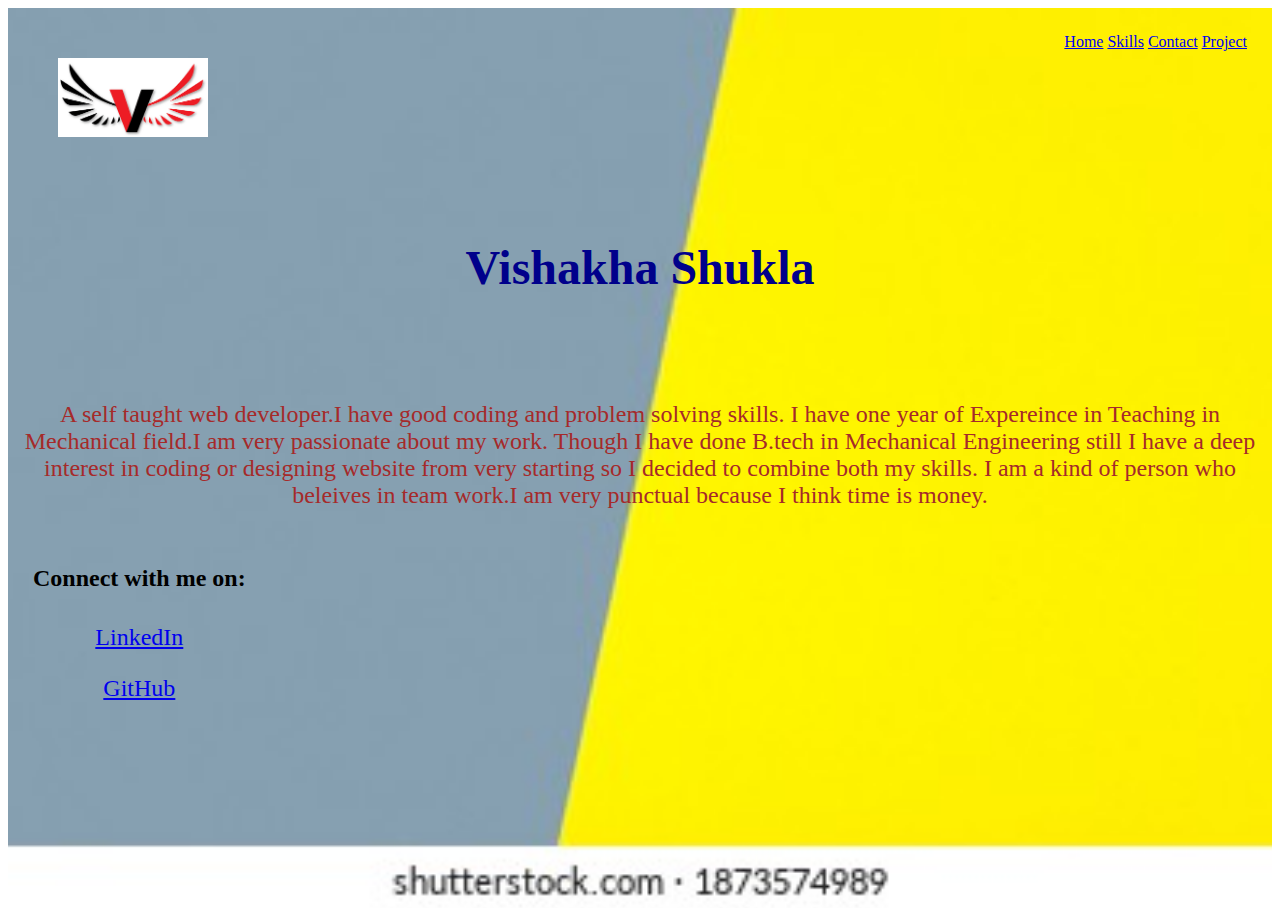
==== index.html @ a9dd8348 "do" ====
<!DOCTYPE HTML>
<HTML>
<head>
    <link  rel="stylesheet" type="text/css" href="css/style.css" media="all"/>
   
   
<title>Vishakha Shukla</title>

</head> 
<body>
<div class="header">
    
    <div class="logo">
          <img src="logo image.png " height=150px width=150px>

    </div>
     <div class="navbar">
           <div class="navbar_item"> <a href="index.html">Home</a></div>
           <div class="navbar_item"> <a href="skill.html">Skills</a></div>
           <div class="navbar_item"> <a href="contact.html">Contact</a></div>
           <div class="navbar_item"> <a href="project.html">Project</a></div>
     </div>
        <div class="title">
            <h1>Vishakha Shukla</h1>
        
</div>
<div class="metadata">
    <p id="intro">
        A self taught web developer.I have good coding and problem solving skills.
I have  one year of Expereince in Teaching in Mechanical field.I am very passionate about my work.
Though I have done B.tech in Mechanical Engineering still I have a deep interest in coding or designing website from very starting so I decided to combine both my skills. I am a kind of person who beleives in team work.I am very punctual because I think time is money.
    </p>

    </div>
<div class="social">
    <p>
    <h4>Connect with me on:</h4>
        <a href="https://www.linkedin.com/feed/" class="social-icon si-rounded si-small si-LinkedIn">LinkedIn</a>
            <i class="icon-linkedin"></i>
        
    </p>
<p>
    <a href="https://github.com/vishakha-creater" class="social-icon si-rounded si-small si-Github">GitHub</a>
    <i class="fa fa-github"></i></p>
</p>

</div>
</div>
</body>
</html>
---- css/style.css ----
.header{
 background-image: url(../images/two\ color.jpg);
background-repeat: no-repeat;
  height:100vh;
  background-size: cover;
  background-position:center;
}

.navbar{
  
  float:right;
  margin-top: 25px;
  padding-right: 25px;

}
.navbar_item{
  display: inline-block;
}

.logo img{
            float:left;
            width: 150px;
            height: auto;
            padding-left: 50px;
            padding-top: 50px;
}
.title{
    color:darkblue;
    font-size: x-large;
    text-align: center;
    padding-top: 200px;
}
.metadata
{
  text-align: center;
  text-decoration:saddlebrown;
  padding-top: 50px;
  font-size: x-large;
  font-style:normal;

}
.title2{
  color:lawngreen;
  font-size:x-large;
}
ul{
  font-size: x-large;
}
#intro{
  color:brown;
  font-size: x-large;
}
.social{
  font-size: x-large;
  text-align: center;
  padding-left:25px;
  display:inline-block;
  
}
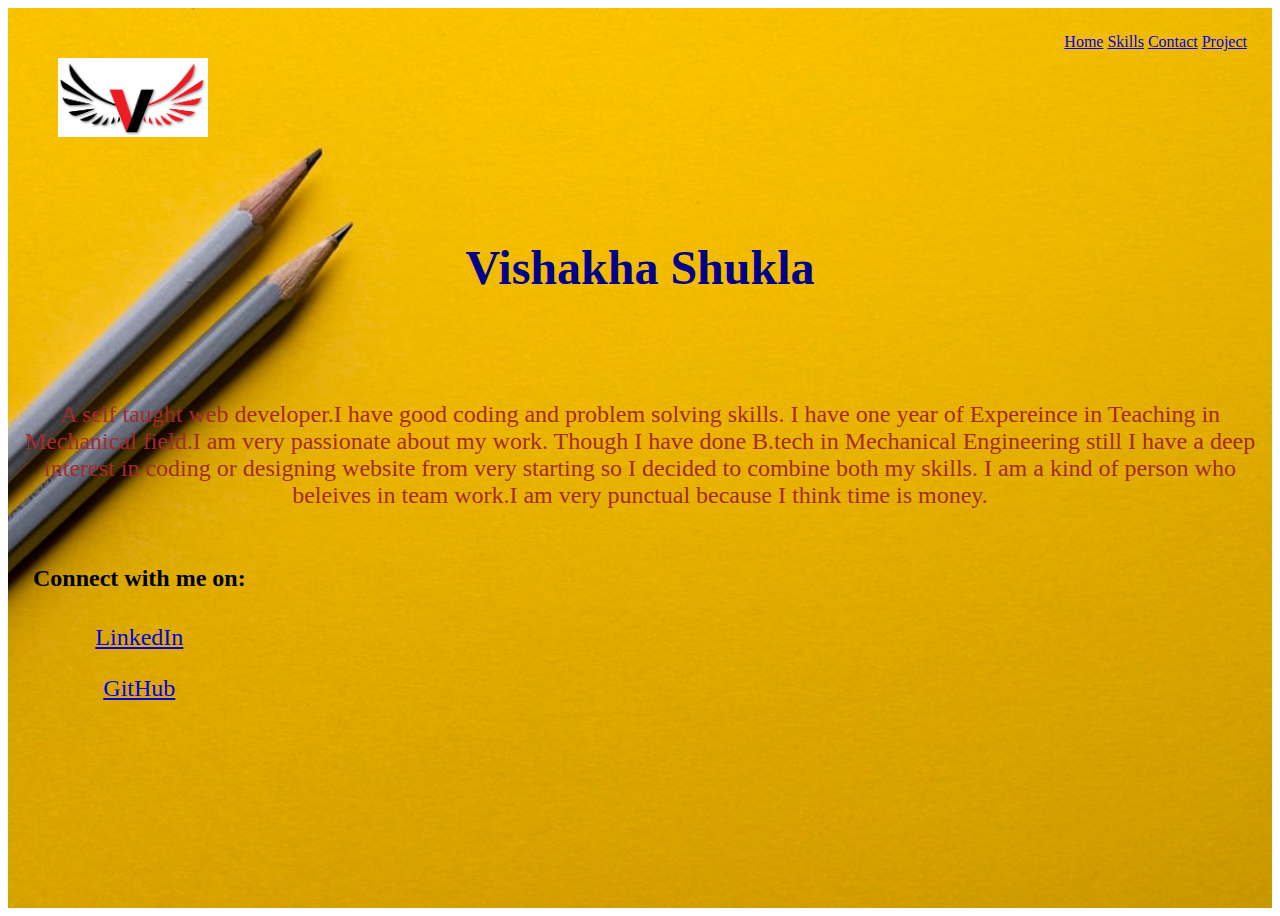
==== commit 4294939b: "comit3" ====
--- a/index.html
+++ b/index.html
@@ -1,8 +1,11 @@
 <!DOCTYPE HTML>
 <HTML>
 <head>
+    <meta charset="UTF-8">
+  
     <link  rel="stylesheet" type="text/css" href="css/style.css" media="all"/>
-   
+  
+
    
 <title>Vishakha Shukla</title>
 
@@ -35,7 +38,7 @@
 <div class="social">
     <p>
     <h4>Connect with me on:</h4>
-        <a href="https://www.linkedin.com/feed/" class="social-icon si-rounded si-small si-LinkedIn">LinkedIn</a>
+        <a href="https://www.linkedin.com/in/vishakha-shukla-18a283187" class="social-icon si-rounded si-small si-LinkedIn">LinkedIn</a>
             <i class="icon-linkedin"></i>
         
     </p>
--- a/css/style.css
+++ b/css/style.css
@@ -1,6 +1,6 @@
 
 .header{
- background-image: url(../images/two\ color.jpg);
+ background-image: url(../images/image\ 2.jfif);
 background-repeat: no-repeat;
   height:100vh;
   background-size: cover;
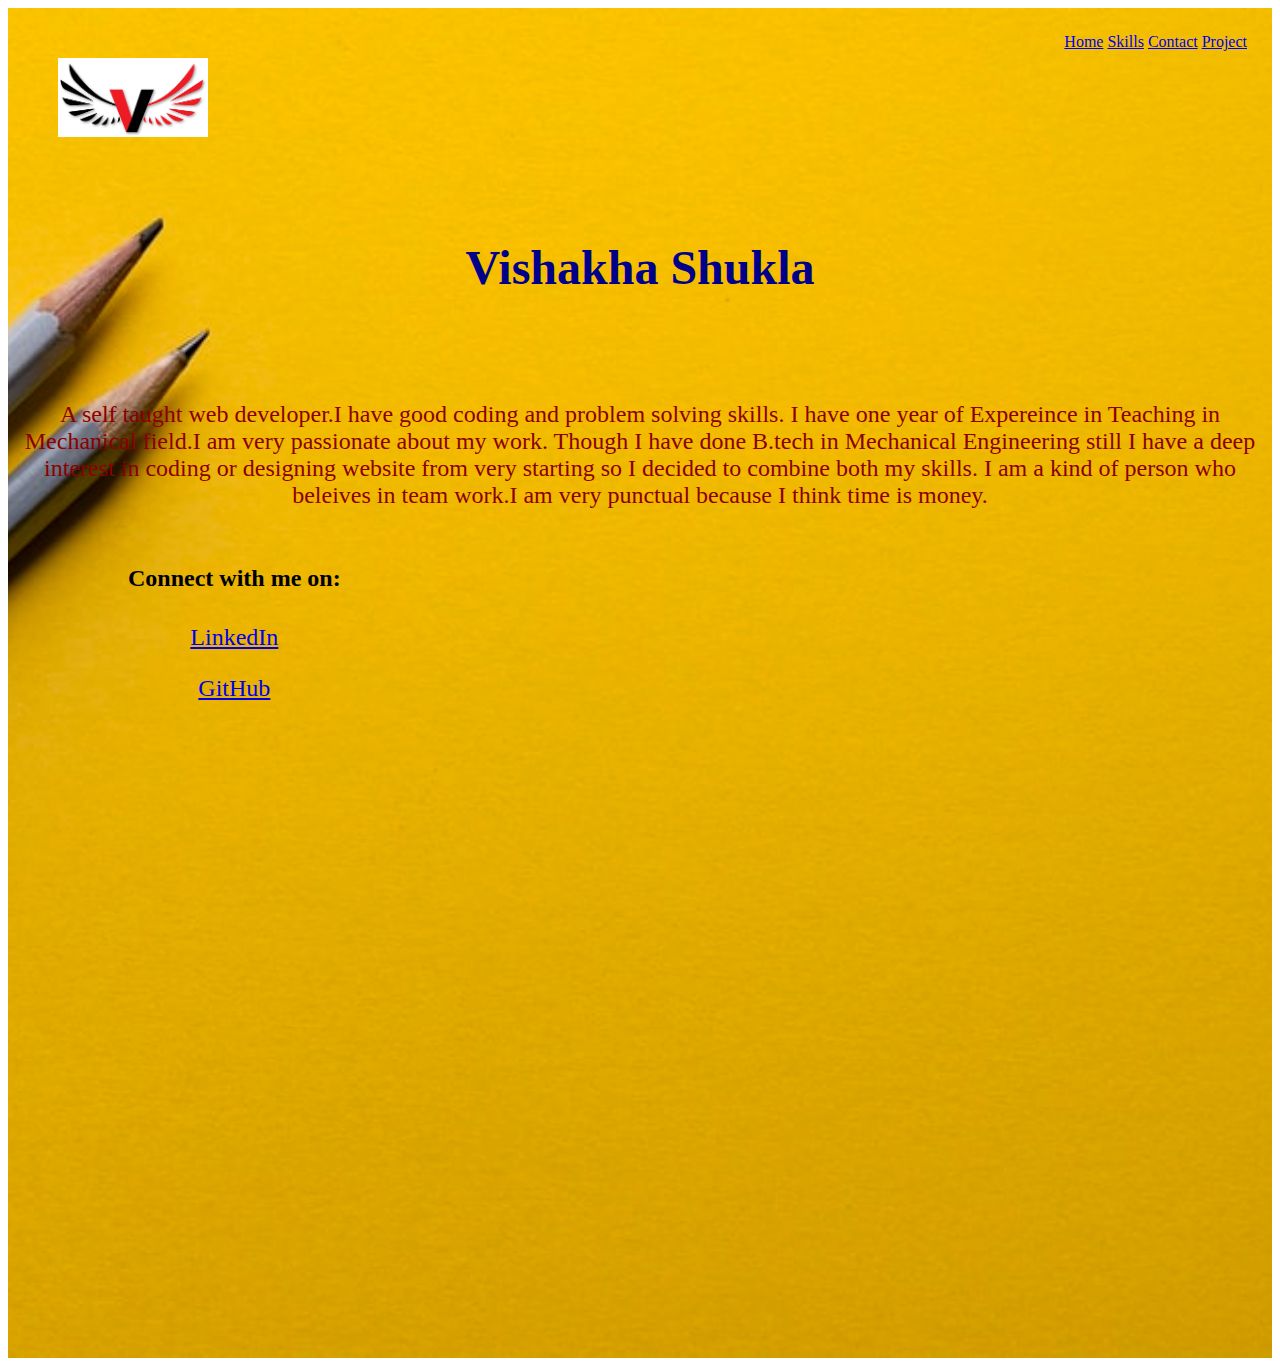
==== commit 23d1cd65: "vishcomit" ====
--- a/index.html
+++ b/index.html
@@ -37,7 +37,7 @@
     </div>
 <div class="social">
     <p>
-    <h4>Connect with me on:</h4>
+    <h4>  Connect with me on:</h4>
         <a href="https://www.linkedin.com/in/vishakha-shukla-18a283187" class="social-icon si-rounded si-small si-LinkedIn">LinkedIn</a>
             <i class="icon-linkedin"></i>
         
--- a/css/style.css
+++ b/css/style.css
@@ -1,8 +1,8 @@
 
 .header{
  background-image: url(../images/image\ 2.jfif);
-background-repeat: no-repeat;
-  height:100vh;
+background-repeat: repeat;
+  height:150vh;
   background-size: cover;
   background-position:center;
 }
@@ -34,7 +34,7 @@
 .metadata
 {
   text-align: center;
-  text-decoration:saddlebrown;
+  color:blue;
   padding-top: 50px;
   font-size: x-large;
   font-style:normal;
@@ -48,7 +48,7 @@
   font-size: x-large;
 }
 #intro{
-  color:brown;
+  color:darkred;
   font-size: x-large;
 }
 .social{
@@ -56,5 +56,6 @@
   text-align: center;
   padding-left:25px;
   display:inline-block;
+  padding-left:120px;
   
 }
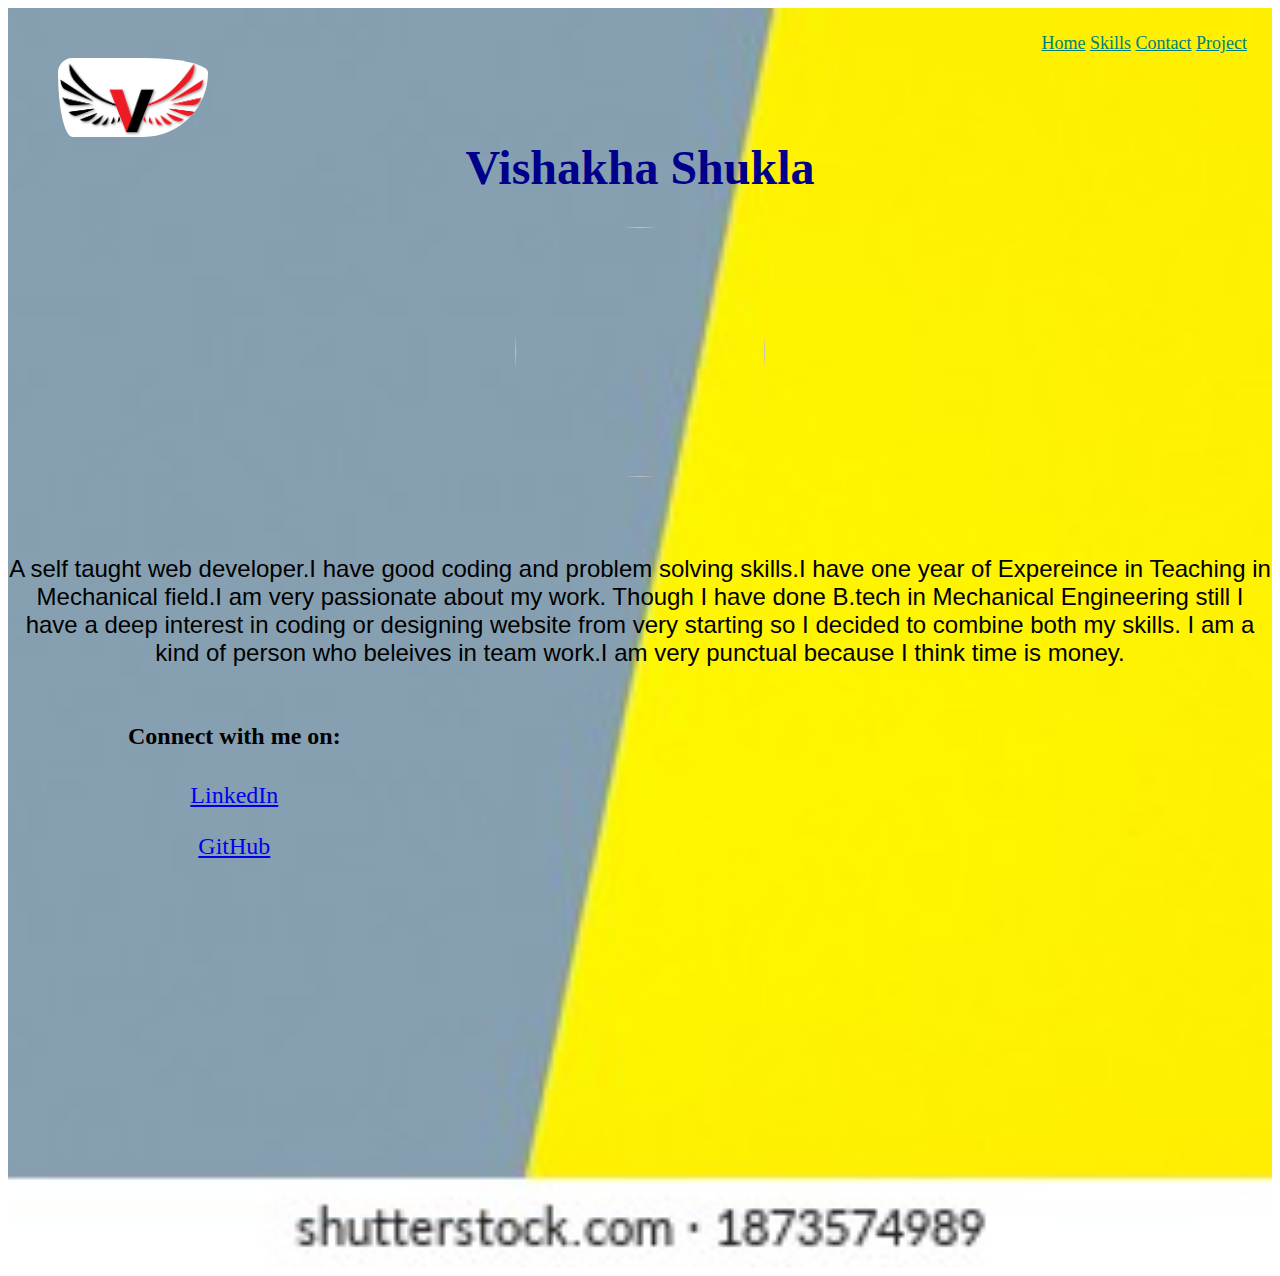
==== commit ac76cfaa: "picture added commit" ====
--- a/index.html
+++ b/index.html
@@ -1,16 +1,14 @@
-<!DOCTYPE HTML>
-<HTML>
+<!DOCTYPE html>
+<html lang="en">
 <head>
     <meta charset="UTF-8">
-  
+    <meta http-equiv="X-UA-Compatible" content="IE=edge">
+    <meta name="viewport" content="width=device-width, initial-scale=1.0">
     <link  rel="stylesheet" type="text/css" href="css/style.css" media="all"/>
-  
-
-   
-<title>Vishakha Shukla</title>
-
-</head> 
+    <title>Vishakha Shukla</title>
+</head>
 <body>
+ 
 <div class="header">
     
     <div class="logo">
@@ -27,10 +25,12 @@
             <h1>Vishakha Shukla</h1>
         
 </div>
+
+<center><img src="C:\Users\visha\Desktop\HTML.NSS\portfolio\portfolio\images\pic.jpeg" ></center>
+
 <div class="metadata">
     <p id="intro">
-        A self taught web developer.I have good coding and problem solving skills.
-I have  one year of Expereince in Teaching in Mechanical field.I am very passionate about my work.
+        A self taught web developer.I have good coding and problem solving skills.I have  one year of Expereince in Teaching in Mechanical field.I am very passionate about my work.
 Though I have done B.tech in Mechanical Engineering still I have a deep interest in coding or designing website from very starting so I decided to combine both my skills. I am a kind of person who beleives in team work.I am very punctual because I think time is money.
     </p>
 
--- a/css/style.css
+++ b/css/style.css
@@ -1,35 +1,55 @@
 
 .header{
- background-image: url(../images/image\ 2.jfif);
+ background-image: url(../images/two\ color.jpg);
 background-repeat: repeat;
-  height:150vh;
+  height:140vh;
   background-size: cover;
   background-position:center;
+  
 }
+img{
+  margin-left:auto;
+  margin-right:auto;
+  
+  height:250px;
+  width:250px;
+  border-radius:600px;
 
+}
 .navbar{
   
   float:right;
   margin-top: 25px;
   padding-right: 25px;
+  font-size: large;
+
 
 }
 .navbar_item{
   display: inline-block;
+  color:orangered;
 }
+.navbar_item a{
+  color:teal;
+}
+.navbar_item a:hover{
+  background-color:lawngreen;
+border-radius: 30px;
 
+}
 .logo img{
             float:left;
             width: 150px;
             height: auto;
             padding-left: 50px;
             padding-top: 50px;
+            
 }
 .title{
     color:darkblue;
     font-size: x-large;
     text-align: center;
-    padding-top: 200px;
+    padding-top: 100px;
 }
 .metadata
 {
@@ -48,8 +68,9 @@
   font-size: x-large;
 }
 #intro{
-  color:darkred;
+  color:black;
   font-size: x-large;
+  font-family:'Franklin Gothic Medium', 'Arial Narrow', Arial, sans-serif;
 }
 .social{
   font-size: x-large;
@@ -59,3 +80,4 @@
   padding-left:120px;
   
 }
+
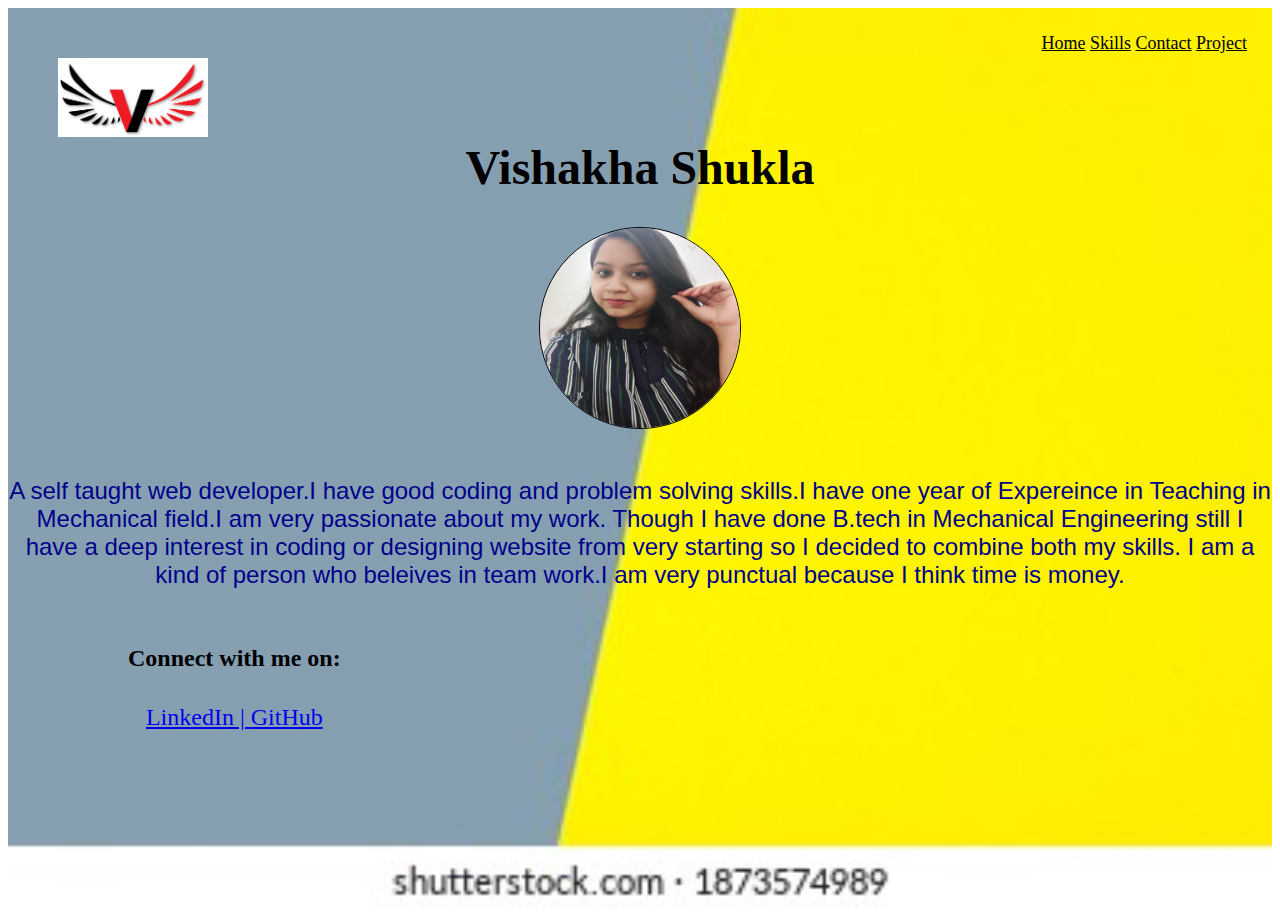
==== commit c0344666: "commit acc to experts" ====
--- a/index.html
+++ b/index.html
@@ -24,9 +24,11 @@
         <div class="title">
             <h1>Vishakha Shukla</h1>
         
+        </div>
+<div id="vishpic">
+<center><img src="vish pic.jpeg" height=200px width="200px" ></center>
 </div>
 
-<center><img src="C:\Users\visha\Desktop\HTML.NSS\portfolio\portfolio\images\pic.jpeg" ></center>
 
 <div class="metadata">
     <p id="intro">
@@ -38,15 +40,13 @@
 <div class="social">
     <p>
     <h4>  Connect with me on:</h4>
-        <a href="https://www.linkedin.com/in/vishakha-shukla-18a283187" class="social-icon si-rounded si-small si-LinkedIn">LinkedIn</a>
-            <i class="icon-linkedin"></i>
+        <a href="https://www.linkedin.com/in/vishakha-shukla-18a283187" class="social-icon si-rounded si-small si-LinkedIn">LinkedIn | </a>
+        <a href="https://github.com/vishakha-creater" class="social-icon si-rounded si-small si-Github"> GitHub </a>
+        <i class="fa fa-github"></i>
+    </p>
+          
         
-    </p>
-<p>
-    <a href="https://github.com/vishakha-creater" class="social-icon si-rounded si-small si-Github">GitHub</a>
-    <i class="fa fa-github"></i></p>
-</p>
-
+  
 </div>
 </div>
 </body>
--- a/css/style.css
+++ b/css/style.css
@@ -2,19 +2,19 @@
 .header{
  background-image: url(../images/two\ color.jpg);
 background-repeat: repeat;
-  height:140vh;
+  height:100vh;
   background-size: cover;
   background-position:center;
   
 }
-img{
+#vishpic img{
   margin-left:auto;
   margin-right:auto;
-  
-  height:250px;
-  width:250px;
+
+  height:200px;
+  width:200px;
   border-radius:600px;
-
+border: 1px solid black;
 }
 .navbar{
   
@@ -27,26 +27,25 @@
 }
 .navbar_item{
   display: inline-block;
-  color:orangered;
+ 
 }
 .navbar_item a{
-  color:teal;
+  color:black;
 }
 .navbar_item a:hover{
-  background-color:lawngreen;
+  background-color:green;
 border-radius: 30px;
 
 }
 .logo img{
-            float:left;
-            width: 150px;
-            height: auto;
-            padding-left: 50px;
-            padding-top: 50px;
-            
+  float:left;
+  width: 150px;
+  height: auto;
+  padding-left: 50px;
+  padding-top: 50px;
 }
 .title{
-    color:darkblue;
+    color:black;
     font-size: x-large;
     text-align: center;
     padding-top: 100px;
@@ -54,21 +53,21 @@
 .metadata
 {
   text-align: center;
-  color:blue;
-  padding-top: 50px;
-  font-size: x-large;
+  color:black;
+  padding-top: 20px;
+  font-size: large;
   font-style:normal;
 
 }
 .title2{
-  color:lawngreen;
+  color:cyan;
   font-size:x-large;
 }
 ul{
   font-size: x-large;
 }
 #intro{
-  color:black;
+  color:darkblue;
   font-size: x-large;
   font-family:'Franklin Gothic Medium', 'Arial Narrow', Arial, sans-serif;
 }
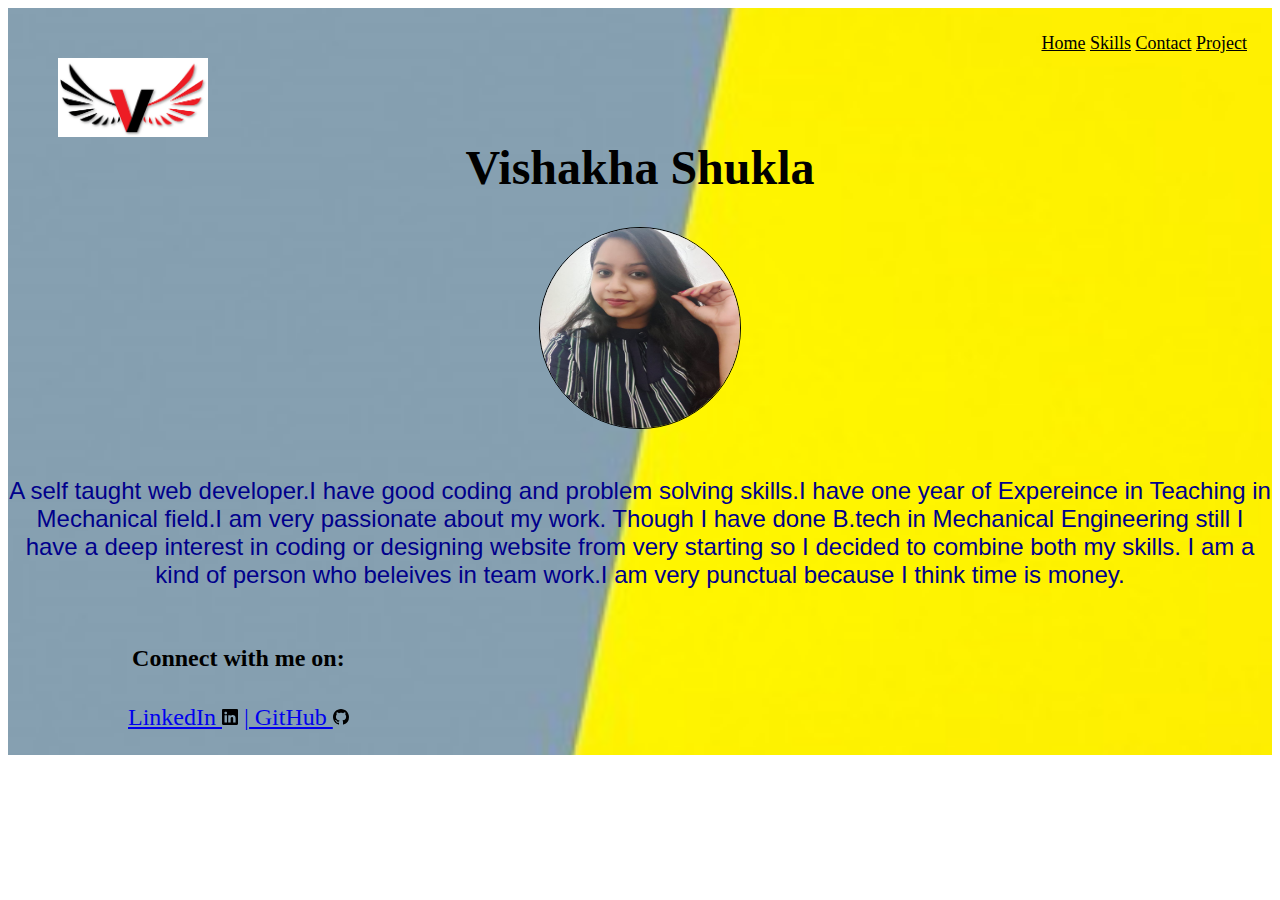
==== commit 003fbdda: "updated" ====
--- a/index.html
+++ b/index.html
@@ -5,6 +5,7 @@
     <meta http-equiv="X-UA-Compatible" content="IE=edge">
     <meta name="viewport" content="width=device-width, initial-scale=1.0">
     <link  rel="stylesheet" type="text/css" href="css/style.css" media="all"/>
+     <link rel="stylesheet" media="screen and (max-width:700px)" href="phone.css">
     <title>Vishakha Shukla</title>
 </head>
 <body>
@@ -40,9 +41,15 @@
 <div class="social">
     <p>
     <h4>  Connect with me on:</h4>
-        <a href="https://www.linkedin.com/in/vishakha-shukla-18a283187" class="social-icon si-rounded si-small si-LinkedIn">LinkedIn | </a>
-        <a href="https://github.com/vishakha-creater" class="social-icon si-rounded si-small si-Github"> GitHub </a>
-        <i class="fa fa-github"></i>
+        <a href="https://www.linkedin.com/in/vishakha-shukla-18a283187" class="social-icon si-rounded si-small si-LinkedIn">LinkedIn </a>
+     <svg xmlns="http://www.w3.org/2000/svg" width="16" height="16" fill="currentColor" class="bi bi-linkedin" viewBox="0 0 16 16">
+            <path d="M0 1.146C0 .513.526 0 1.175 0h13.65C15.474 0 16 .513 16 1.146v13.708c0 .633-.526 1.146-1.175 1.146H1.175C.526 16 0 15.487 0 14.854V1.146zm4.943 12.248V6.169H2.542v7.225h2.401zm-1.2-8.212c.837 0 1.358-.554 1.358-1.248-.015-.709-.52-1.248-1.342-1.248-.822 0-1.359.54-1.359 1.248 0 .694.521 1.248 1.327 1.248h.016zm4.908 8.212V9.359c0-.216.016-.432.08-.586.173-.431.568-.878 1.232-.878.869 0 1.216.662 1.216 1.634v3.865h2.401V9.25c0-2.22-1.184-3.252-2.764-3.252-1.274 0-1.845.7-2.165 1.193v.025h-.016a5.54 5.54 0 0 1 .016-.025V6.169h-2.4c.03.678 0 7.225 0 7.225h2.4z"/>
+          </svg>
+        <a href="https://github.com/vishakha-creater" class="social-icon si-rounded si-small si-Github">| GitHub </a>
+      <svg xmlns="http://www.w3.org/2000/svg" width="16" height="16" fill="currentColor" class="bi bi-github" viewBox="0 0 16 16">
+            <path d="M8 0C3.58 0 0 3.58 0 8c0 3.54 2.29 6.53 5.47 7.59.4.07.55-.17.55-.38 0-.19-.01-.82-.01-1.49-2.01.37-2.53-.49-2.69-.94-.09-.23-.48-.94-.82-1.13-.28-.15-.68-.52-.01-.53.63-.01 1.08.58 1.23.82.72 1.21 1.87.87 2.33.66.07-.52.28-.87.51-1.07-1.78-.2-3.64-.89-3.64-3.95 0-.87.31-1.59.82-2.15-.08-.2-.36-1.02.08-2.12 0 0 .67-.21 2.2.82.64-.18 1.32-.27 2-.27.68 0 1.36.09 2 .27 1.53-1.04 2.2-.82 2.2-.82.44 1.1.16 1.92.08 2.12.51.56.82 1.27.82 2.15 0 3.07-1.87 3.75-3.65 3.95.29.25.54.73.54 1.48 0 1.07-.01 1.93-.01 2.2 0 .21.15.46.55.38A8.012 8.012 0 0 0 16 8c0-4.42-3.58-8-8-8z"/>
+          </svg>
+       
     </p>
           
         
@@ -50,4 +57,4 @@
 </div>
 </div>
 </body>
-</html>+</html>
--- a/css/style.css
+++ b/css/style.css
@@ -1,8 +1,8 @@
 
 .header{
- background-image: url(../images/two\ color.jpg);
+ background-image: url(../images/two\ color2.jpg);
 background-repeat: repeat;
-  height:100vh;
+  height:100%;
   background-size: cover;
   background-position:center;
   
